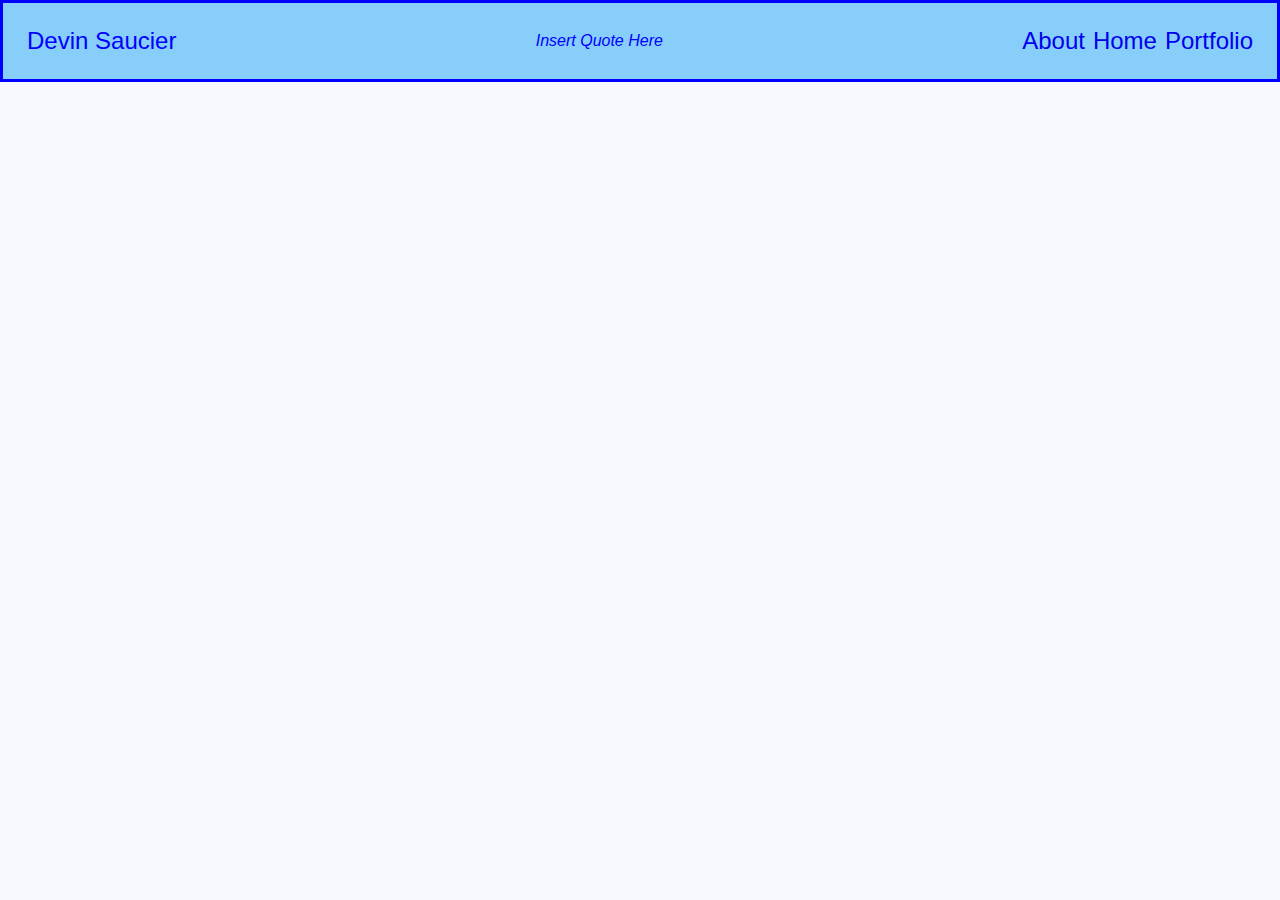
==== index.html @ 99c9e3cd "navBar" ====
<!DOCTYPE html>
<html lang="en">
  <head>
    <title>Document</title>
    <link href="style.css" rel="stylesheet" />
  </head>
  <body class="generalStyling">
    <section>
      <div class="navContainer">
        <p class="fullName">Devin Saucier</p>
        <span class="quotation">Insert Quote Here</span>
        <div class="navBar">
          <a class="navText" href="about.html">About</a>
          <a class="navText" href="index.html">Home</a>
          <a class="navText" href="portfolio.html">Portfolio</a>
        </div>
      </div>
    </section>
  </body>
</html>
---- style.css ----
* {
  margin: 0;
  padding: 0;
  font-family: "Franklin Gothic Medium", "Arial Narrow", Arial, sans-serif;
}

.navContainer {
  background-color: lightskyblue;
  color: blue;
  /* margin: 5px 20px; */
  border: 3px solid;
  padding: 1.5rem;
  display: flex;
  justify-content: space-between;
  align-items: center;
  /* flex-direction: column; */
  /* width: auto;
    height: 100px; */
  /* text-align: right */
}

.navBar {
  display: flex;
  justify-content: flex-end;
  gap: 0.5rem;
}

.navText {
  text-decoration: none;
  font-size: x-large;
}

.fullName {
  text-align: center;
  font-size: x-large;
  font-weight: 500;
}

.quotation {
  font-style: italic;
}

.generalStyling {
  background-color: ghostwhite;
}

/* .nav { */
/* background-color: lightskyblue;
    color:blue;
    text-align: right;
    margin: 5px 1120px;
    border: 3px solid;
    padding: 2px 3px;
    width: 1000px; */
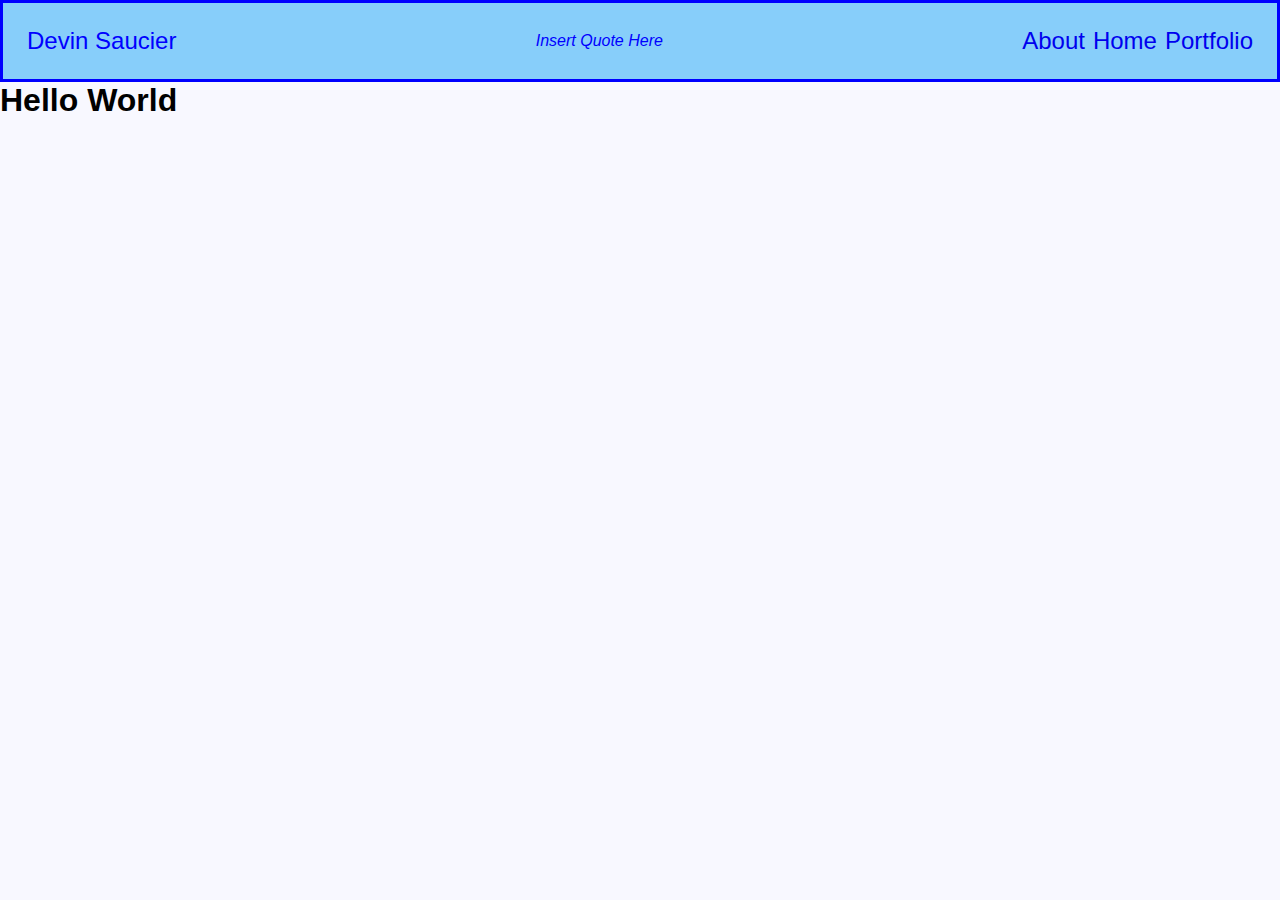
==== commit 41ffb565: "testing branches" ====
--- a/index.html
+++ b/index.html
@@ -16,5 +16,6 @@
         </div>
       </div>
     </section>
+    <h1>Hello World</h1>
   </body>
 </html>
--- a/style.css
+++ b/style.css
@@ -7,16 +7,11 @@
 .navContainer {
   background-color: lightskyblue;
   color: blue;
-  /* margin: 5px 20px; */
   border: 3px solid;
   padding: 1.5rem;
   display: flex;
   justify-content: space-between;
   align-items: center;
-  /* flex-direction: column; */
-  /* width: auto;
-    height: 100px; */
-  /* text-align: right */
 }
 
 .navBar {
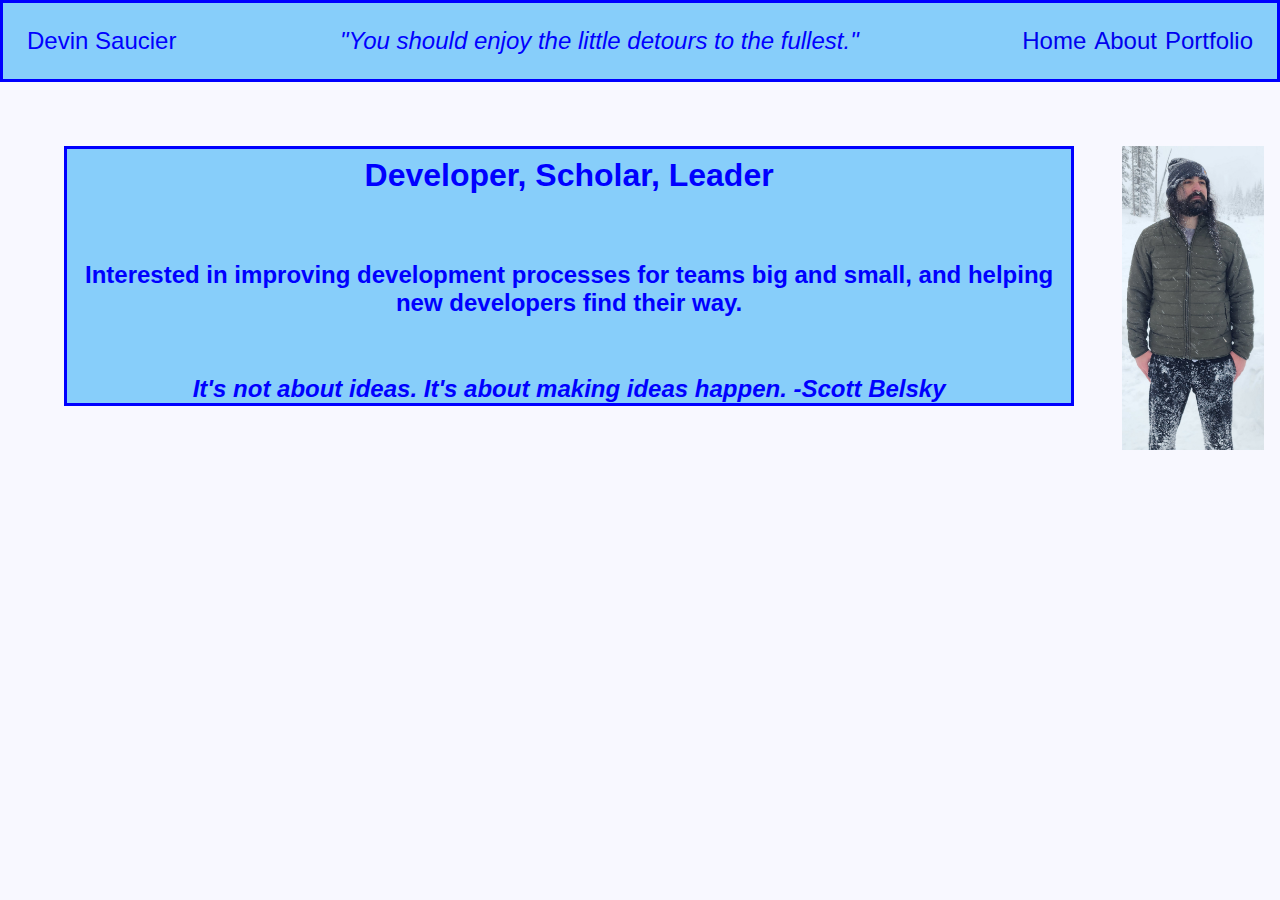
==== commit 9b3311dd: "Completed Home page" ====
--- a/index.html
+++ b/index.html
@@ -1,21 +1,38 @@
 <!DOCTYPE html>
 <html lang="en">
   <head>
-    <title>Document</title>
+    <title>Personal Website</title>
     <link href="style.css" rel="stylesheet" />
+    <script defer src="javascript.js"></script>
   </head>
   <body class="generalStyling">
     <section>
       <div class="navContainer">
         <p class="fullName">Devin Saucier</p>
-        <span class="quotation">Insert Quote Here</span>
+        <span class="quotation"
+          >"You should enjoy the little detours to the fullest."</span
+        >
         <div class="navBar">
+          <a class="navText" href="index.html">Home</a>
           <a class="navText" href="about.html">About</a>
-          <a class="navText" href="index.html">Home</a>
           <a class="navText" href="portfolio.html">Portfolio</a>
         </div>
       </div>
+      <div class="homeBodyContainer">
+        <div class="homeBody">
+          <h1 class="homeHeader">Developer, Scholar, Leader</h1>
+          <h3 class="homeContent">
+            Interested in improving development processes for teams big and
+            small, and helping new developers find their way.
+          </h3>
+          <h3 class="homeQuote">
+            It's not about ideas. It's about making ideas happen. -Scott Belsky
+          </h3>
+        </div>
+        <div class="homeImageContainer">
+          <img class="homePic" src="me.jpg" />
+        </div>
+      </div>
     </section>
-    <h1>Hello World</h1>
   </body>
 </html>
--- a/style.css
+++ b/style.css
@@ -33,17 +33,51 @@
 
 .quotation {
   font-style: italic;
+  font-size: x-large;
 }
 
 .generalStyling {
   background-color: ghostwhite;
 }
 
-/* .nav { */
-/* background-color: lightskyblue;
-    color:blue;
-    text-align: right;
-    margin: 5px 1120px;
-    border: 3px solid;
-    padding: 2px 3px;
-    width: 1000px; */
+.homeBodyContainer {
+  display: flex;
+  justify-content: center;
+  padding: 1rem;
+}
+
+.homeBody {
+  color: blue;
+  border: 3px solid;
+  border-color: blue;
+  margin: 3rem 3rem;
+  background-color: lightskyblue;
+  display: flex;
+  flex-direction: column;
+  justify-content: space-between;
+  align-items: center;
+}
+
+.homeHeader {
+  padding: 0.5rem;
+  font-size: xx-large;
+}
+
+.homeContent {
+  font-size: x-large;
+  text-align: center;
+}
+
+.homeQuote {
+  font-style: italic;
+  font-size: x-large;
+}
+
+.homePic {
+  width: 100%;
+  max-height: 400px;
+}
+
+.homeImageContainer {
+  margin-top: 3rem;
+}
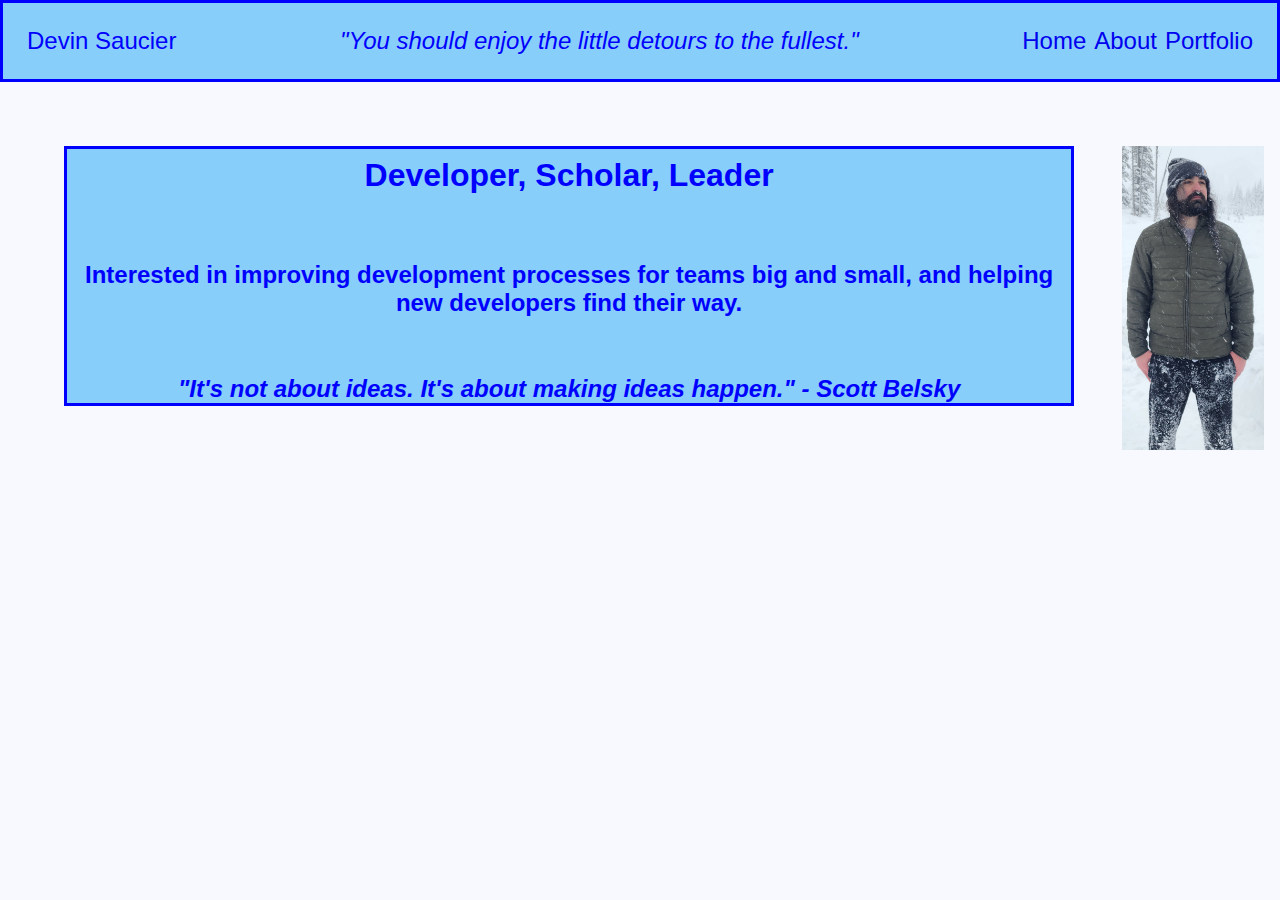
==== commit e5404334: "added the majority of About" ====
--- a/index.html
+++ b/index.html
@@ -26,7 +26,8 @@
             small, and helping new developers find their way.
           </h3>
           <h3 class="homeQuote">
-            It's not about ideas. It's about making ideas happen. -Scott Belsky
+            "It's not about ideas. It's about making ideas happen." - Scott
+            Belsky
           </h3>
         </div>
         <div class="homeImageContainer">
--- a/style.css
+++ b/style.css
@@ -81,3 +81,82 @@
 .homeImageContainer {
   margin-top: 3rem;
 }
+
+.aboutBody {
+  display: flex;
+  flex-direction: row;
+  justify-content: left;
+  padding: 1rem;
+}
+
+.aboutSectionOne {
+  background-color: lightskyblue;
+}
+
+.aboutHeaderOne {
+  margin: 10px;
+}
+
+.aboutContentOne {
+  margin: 10px;
+}
+
+.aboutPhotoOne {
+  width: 50px;
+  height: 50px;
+  padding: 50px;
+}
+
+.aboutBodyTwo {
+  display: flex;
+  flex-direction: row;
+  justify-content: left;
+  padding: 1rem;
+  margin-top: 10rem;
+}
+
+.aboutSectionTwo {
+  background-color: lightskyblue;
+}
+
+.aboutHeaderTwo {
+  margin: 10px;
+}
+
+.aboutContentTwo {
+  margin: 10px;
+}
+
+.aboutPhotoTwo {
+  width: 550px;
+  height: 100x;
+  padding: 50px;
+  margin-top: 100px;
+}
+
+.aboutBodyThree {
+  display: flex;
+  flex-direction: row;
+  justify-content: left;
+  padding: 1rem;
+  margin-top: 10rem;
+}
+
+.aboutSectionThree {
+  background-color: lightskyblue;
+}
+
+.aboutHeaderThree {
+  margin: 10px;
+}
+
+.aboutContentThree {
+  margin: 10px;
+}
+
+.aboutPhotoThree {
+  width: 550px;
+  height: 100x;
+  padding: 50px;
+  margin-top: 100px;
+}
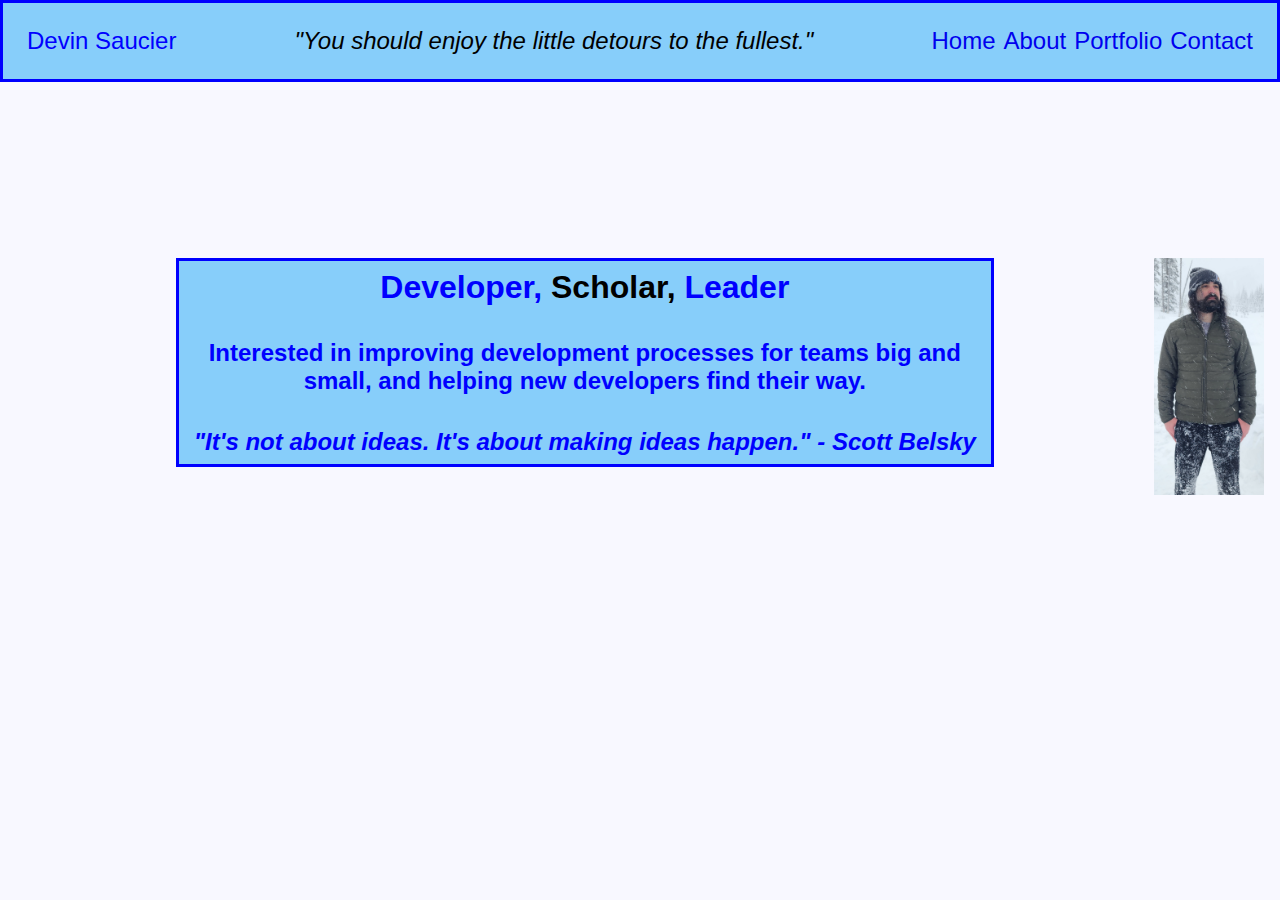
==== commit f87aff9f: "end of workshop commit, added advanced styling, nth selectors" ====
--- a/index.html
+++ b/index.html
@@ -16,11 +16,16 @@
           <a class="navText" href="index.html">Home</a>
           <a class="navText" href="about.html">About</a>
           <a class="navText" href="portfolio.html">Portfolio</a>
+          <a class="navText" href="contact.html">Contact</a>
         </div>
       </div>
       <div class="homeBodyContainer">
         <div class="homeBody">
-          <h1 class="homeHeader">Developer, Scholar, Leader</h1>
+          <h1 class="homeHeader">
+            <span>Developer,</span>
+            <span>Scholar,</span>
+            <span>Leader</span>
+          </h1>
           <h3 class="homeContent">
             Interested in improving development processes for teams big and
             small, and helping new developers find their way.
@@ -37,3 +42,5 @@
     </section>
   </body>
 </html>
+
+<!-- <h1 class="homeHeader">Developer, Scholar, Leader</h1> -->
--- a/style.css
+++ b/style.css
@@ -6,7 +6,7 @@
 
 .navContainer {
   background-color: lightskyblue;
-  color: blue;
+  color: blue !important;
   border: 3px solid;
   padding: 1.5rem;
   display: flex;
@@ -25,10 +25,20 @@
   font-size: x-large;
 }
 
+.navText:hover {
+  font-size: 25px;
+  color: black;
+}
+
 .fullName {
   text-align: center;
   font-size: x-large;
   font-weight: 500;
+}
+
+.fullName:hover {
+  font-size: 25px;
+  color: black;
 }
 
 .quotation {
@@ -36,6 +46,15 @@
   font-size: x-large;
 }
 
+.quotation:hover {
+  font-size: 25px;
+  color: black;
+}
+
+.quotation:nth-child(3n) {
+  color: black;
+}
+
 .generalStyling {
   background-color: ghostwhite;
 }
@@ -50,7 +69,7 @@
   color: blue;
   border: 3px solid;
   border-color: blue;
-  margin: 3rem 3rem;
+  margin: 10rem 10rem;
   background-color: lightskyblue;
   display: flex;
   flex-direction: column;
@@ -66,11 +85,13 @@
 .homeContent {
   font-size: x-large;
   text-align: center;
+  padding: 25px;
 }
 
 .homeQuote {
   font-style: italic;
   font-size: x-large;
+  padding: 0.5rem;
 }
 
 .homePic {
@@ -79,44 +100,49 @@
 }
 
 .homeImageContainer {
-  margin-top: 3rem;
+  margin-top: 10rem;
 }
 
 .aboutBody {
   display: flex;
-  flex-direction: row;
-  justify-content: left;
-  padding: 1rem;
-}
-
-.aboutSectionOne {
-  background-color: lightskyblue;
-}
-
-.aboutHeaderOne {
-  margin: 10px;
-}
-
-.aboutContentOne {
-  margin: 10px;
-}
-
-.aboutPhotoOne {
-  width: 50px;
-  height: 50px;
-  padding: 50px;
-}
-
-.aboutBodyTwo {
-  display: flex;
+  color: blue;
   flex-direction: row;
   justify-content: left;
   padding: 1rem;
   margin-top: 10rem;
 }
 
+.aboutSectionOne {
+  background-color: lightskyblue;
+  border: solid 3px;
+}
+
+.aboutHeaderOne {
+  margin: 10px;
+}
+
+.aboutContentOne {
+  margin: 10px;
+}
+
+.aboutPhotoOne {
+  width: 550px;
+  height: 100x;
+  padding: 50px;
+}
+
+.aboutBodyTwo {
+  display: flex;
+  color: blue;
+  flex-direction: row;
+  justify-content: left;
+  padding: 1rem;
+  margin-top: 10rem;
+}
+
 .aboutSectionTwo {
   background-color: lightskyblue;
+  border: solid 3px;
 }
 
 .aboutHeaderTwo {
@@ -136,6 +162,7 @@
 
 .aboutBodyThree {
   display: flex;
+  color: blue;
   flex-direction: row;
   justify-content: left;
   padding: 1rem;
@@ -144,6 +171,7 @@
 
 .aboutSectionThree {
   background-color: lightskyblue;
+  border: solid 3px;
 }
 
 .aboutHeaderThree {
@@ -160,3 +188,165 @@
   padding: 50px;
   margin-top: 100px;
 }
+
+.portfolioSectionOne {
+  display: flex;
+  flex-direction: column;
+  padding: 2rem;
+  background-color: lightskyblue;
+  color: blue;
+  margin-top: 50px;
+  border: solid 3px;
+  margin-left: 50px;
+  margin-right: 50px;
+}
+
+.portfolioSectionOne:nth-child(3n + 3) {
+  color: black;
+}
+
+.portfolioHeaderOne {
+  margin: 10px;
+  justify-content: center;
+  text-align: center;
+}
+
+.portfolioContentOne {
+  margin: 10px;
+  display: flex;
+}
+
+.portfolioPhotoOne {
+  width: 350px;
+  height: 300px;
+  padding: 10px;
+}
+
+.portfolioSectionTwo {
+  display: flex;
+  flex-direction: column;
+  padding: 2rem;
+  background-color: lightskyblue;
+  color: blue;
+  margin-top: 50px;
+  border: solid 3px;
+  margin-left: 50px;
+  margin-right: 50px;
+}
+
+.portfolioHeaderTwo {
+  margin: 10px;
+  text-align: center;
+}
+
+.portfolioContentTwo {
+  margin: 10px;
+  display: flex;
+}
+
+.portfolioPhotoTwo {
+  width: 350px;
+  height: 300px;
+  padding: 10px;
+}
+
+.portfolioContentThree {
+  margin: 10px;
+}
+
+.portfolioSectionThree {
+  display: flex;
+  flex-direction: column;
+  padding: 2rem;
+  background-color: lightskyblue;
+  color: blue;
+  border: solid 3px;
+  margin-top: 50px;
+  margin-bottom: 50px;
+  margin-left: 50px;
+  margin-right: 50px;
+}
+
+.portfolioHeaderThree {
+  margin: 10px;
+  justify-content: center;
+  text-align: center;
+}
+
+.portfolioContentThree {
+  margin: 10px;
+  display: flex;
+}
+
+.portfolioPhotoThree {
+  width: 350px;
+  height: 300px;
+  padding: 10px;
+}
+
+.contentFormContainer {
+  display: flex;
+  flex-direction: column;
+  padding: 2rem;
+  background-color: lightskyblue;
+  color: blue;
+  border: solid 3px;
+  margin: 50px;
+  justify-content: space-between;
+  text-align: center;
+}
+
+.successContainer {
+  display: flex;
+  flex-direction: column;
+  padding: 2rem;
+  background-color: lightskyblue;
+  color: blue;
+  border: solid 3px;
+  margin: 50px;
+  justify-content: space-between;
+  text-align: center;
+}
+
+.successListContainer {
+  display: flex;
+  justify-content: center;
+}
+
+.successList {
+  text-align: center;
+  justify-content: center;
+}
+
+li:nth-child(even) {
+  color: black;
+}
+
+span:nth-child(even) {
+  color: black;
+}
+
+.spanContainer li:nth-child(even) {
+  color: black;
+}
+
+li:hover {
+  font-size: larger;
+}
+
+/* Scratch Work: */
+
+/* .homeBody:nth-child(2n) {
+  color: black;
+} */
+
+/* .homeHeader:nth-child(even) {
+  color: black;
+} */
+
+/* .spanContainer:nth-child(even) {
+} */
+
+/* p:nth-child(3n) {
+  color: black;
+} */
